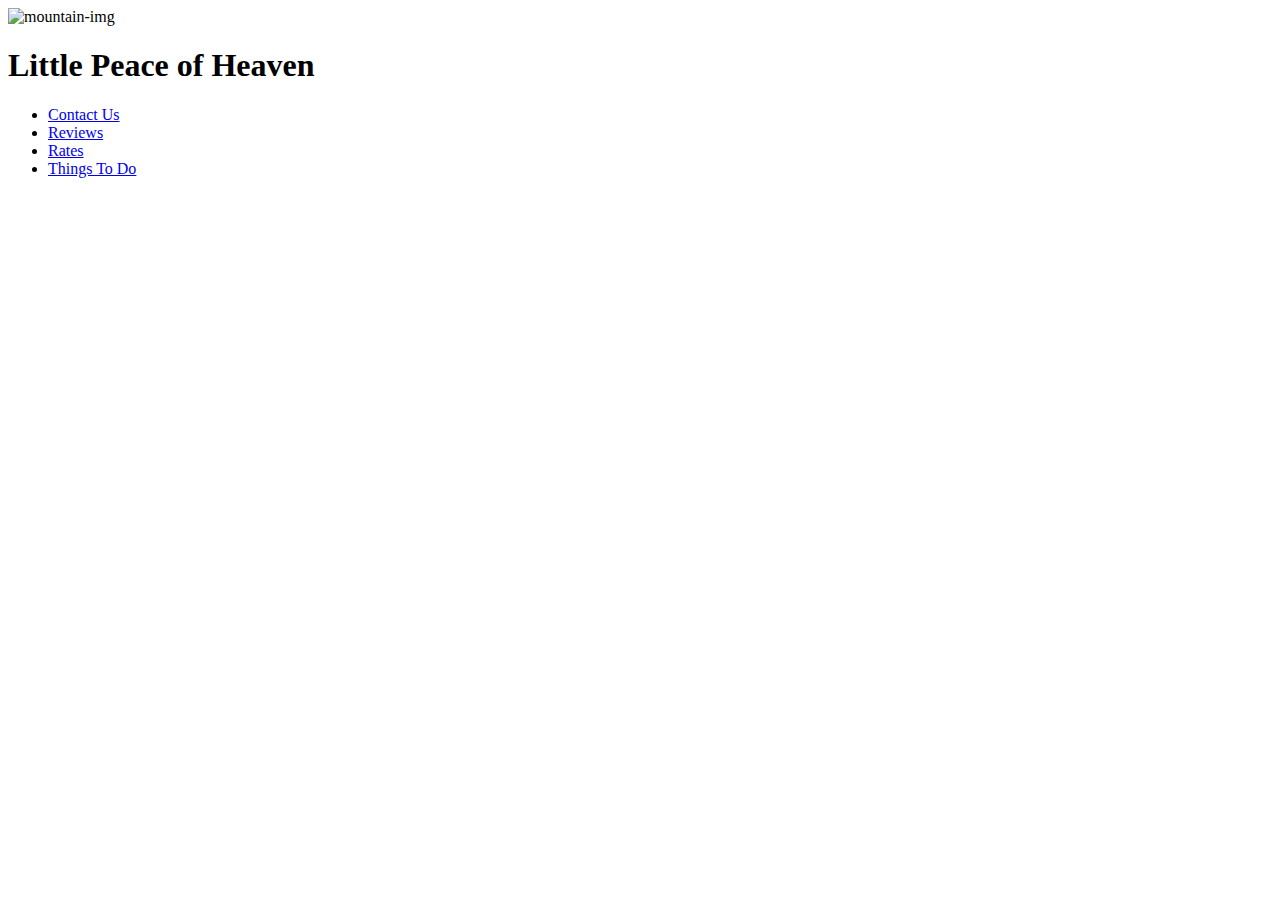
==== index.html @ fb033e4d "created index.html whitch is the homepage" ====
<!DOCTYPE html>
<html lang="en">
<head>
    <meta charset="UTF-8">
    <meta name="viewport" content="width=device-width, initial-scale=1.0">
    <link href="https://cdn.jsdelivr.net/npm/bootstrap@5.3.1/dist/css/bootstrap.min.css" rel="stylesheet"
        integrity="sha384-4bw+/aepP/YC94hEpVNVgiZdgIC5+VKNBQNGCHeKRQN+PtmoHDEXuppvnDJzQIu9" crossorigin="anonymous">
    <link rel="stylesheet" href="css/style.css">
    <title>Home Page</title>
</head>
<body>
    <div class="container">
        <div class="row">
            <main class="main col-lg-6 col-md-6 col-sm-12 col-xs-12">
                <section class="top col-lg-6 col-md-6 col-sm-12 col-xs-12">
                    <img class="img img-responsive" src="img/background-image.jpg" alt="mountain-img">
                    <h1>Little Peace of Heaven</h1>
                    <div class="menu">
                        <nav class="nav navbar">
                            <ul class="menu nav">
                                <li><a class="nav-link" href="contact.html">Contact Us</a></li>
                                <li><a class="nav-link " href="reviews.html" >Reviews </a></li>
                                <li><a class="nav-link" href="rates.html">Rates</a></li>
                                <li><a class="nav-link" href="Things_to_do.html">Things To Do</a></li>

                            </ul>
                        </nav>
                    </div>


                </section>
               

            </main>

           
        </div>

    </div>

    
</body>
</html>
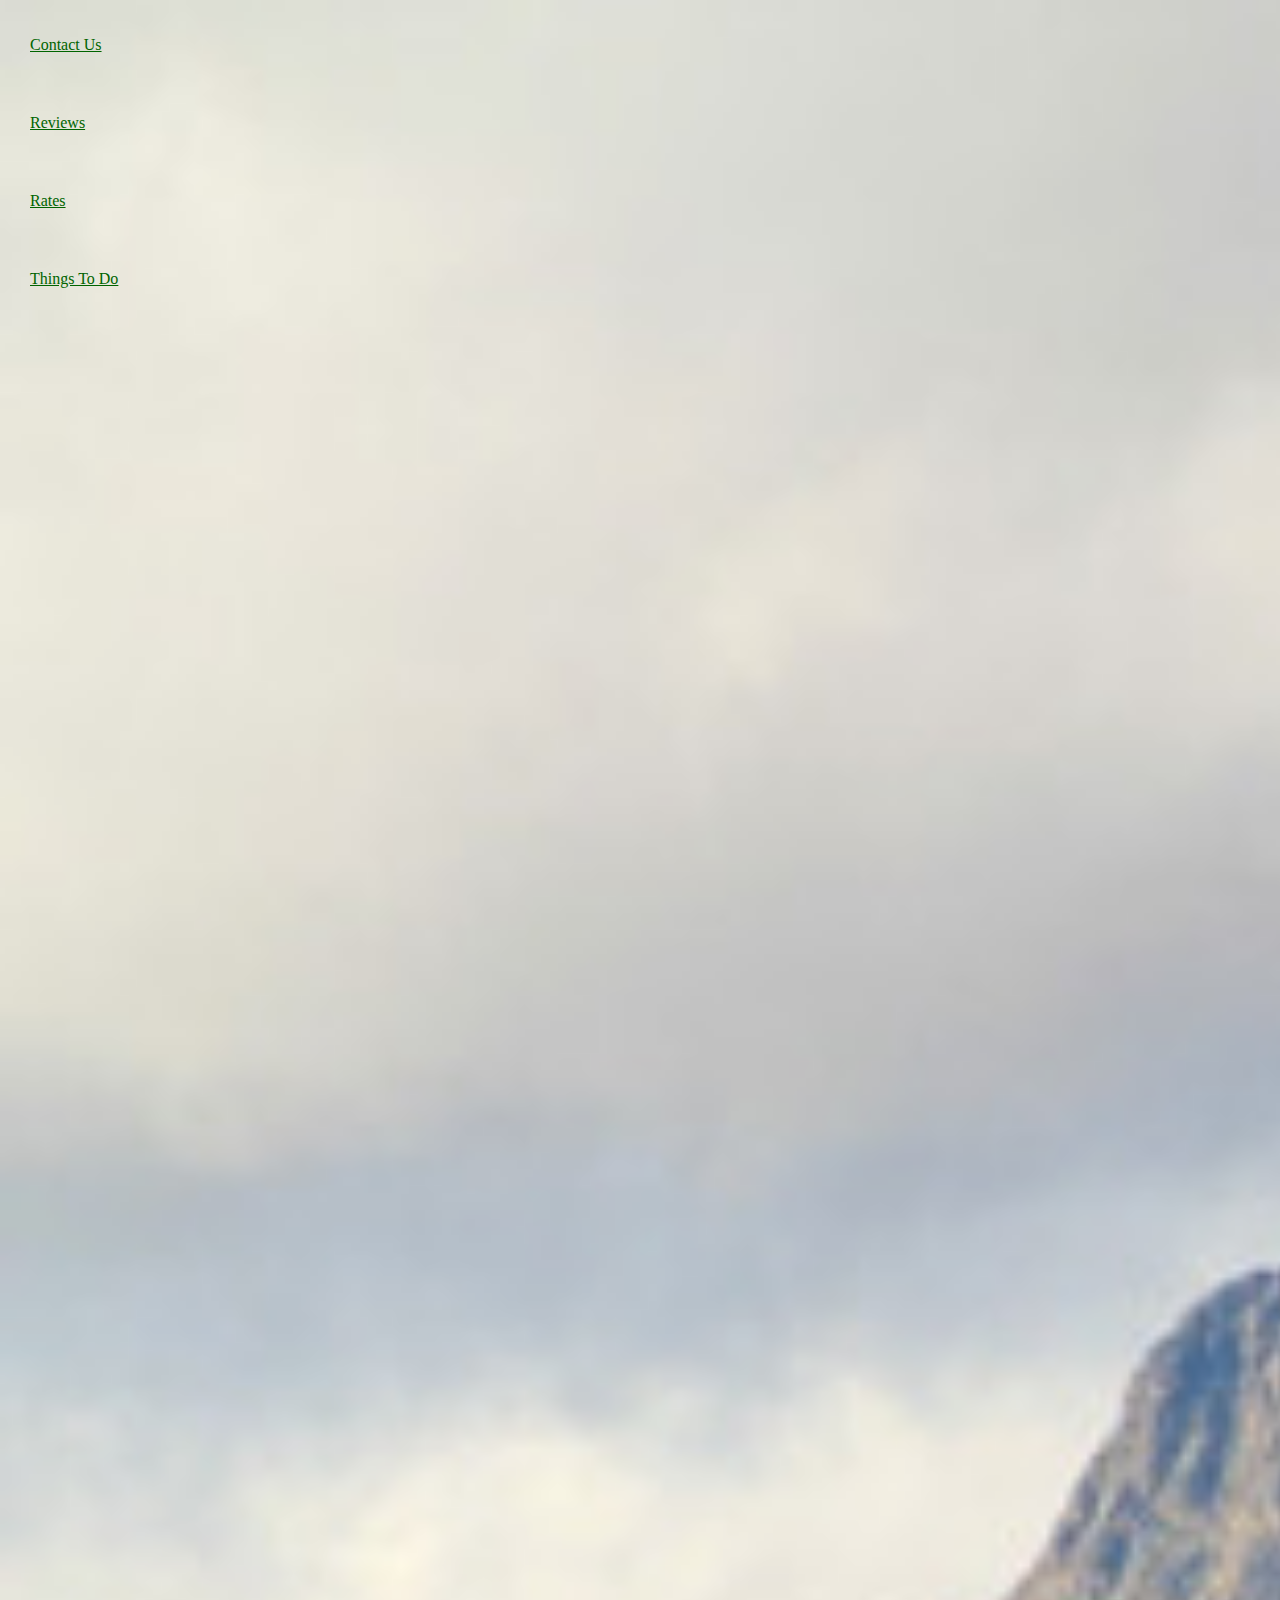
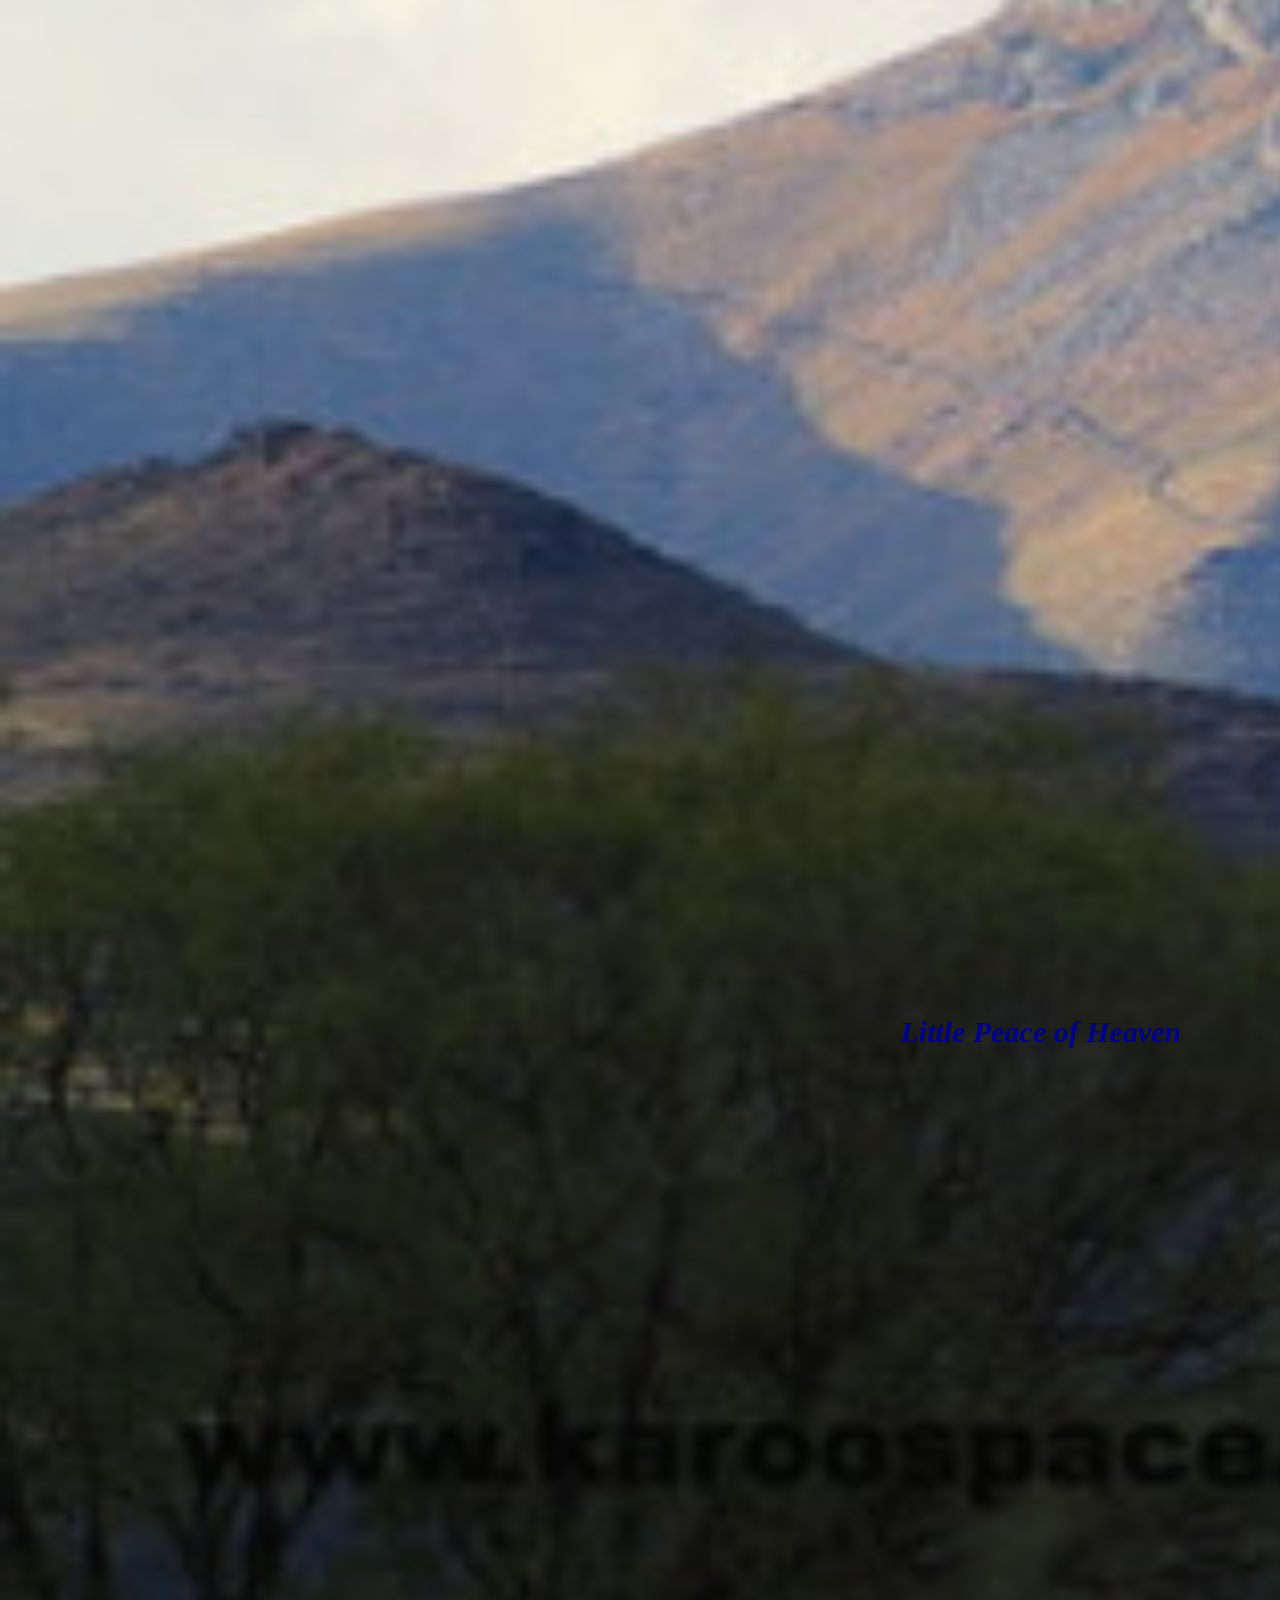
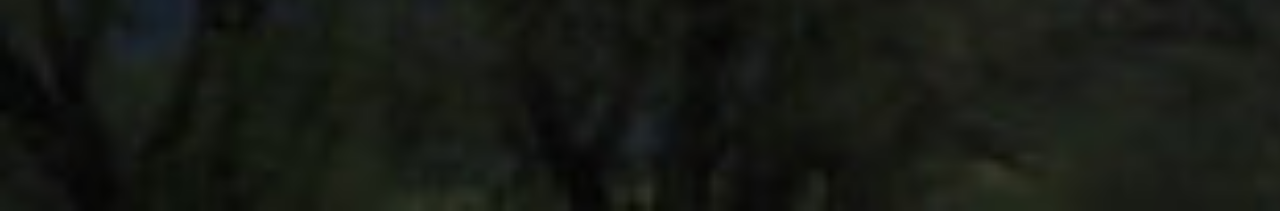
==== commit 0c1b32c2: "Add files via upload" ====
--- a/index.html
+++ b/index.html
@@ -1,43 +1,43 @@
-<!DOCTYPE html>
-<html lang="en">
-<head>
-    <meta charset="UTF-8">
-    <meta name="viewport" content="width=device-width, initial-scale=1.0">
-    <link href="https://cdn.jsdelivr.net/npm/bootstrap@5.3.1/dist/css/bootstrap.min.css" rel="stylesheet"
-        integrity="sha384-4bw+/aepP/YC94hEpVNVgiZdgIC5+VKNBQNGCHeKRQN+PtmoHDEXuppvnDJzQIu9" crossorigin="anonymous">
-    <link rel="stylesheet" href="css/style.css">
-    <title>Home Page</title>
-</head>
-<body>
-    <div class="container">
-        <div class="row">
-            <main class="main col-lg-6 col-md-6 col-sm-12 col-xs-12">
-                <section class="top col-lg-6 col-md-6 col-sm-12 col-xs-12">
-                    <img class="img img-responsive" src="img/background-image.jpg" alt="mountain-img">
-                    <h1>Little Peace of Heaven</h1>
-                    <div class="menu">
-                        <nav class="nav navbar">
-                            <ul class="menu nav">
-                                <li><a class="nav-link" href="contact.html">Contact Us</a></li>
-                                <li><a class="nav-link " href="reviews.html" >Reviews </a></li>
-                                <li><a class="nav-link" href="rates.html">Rates</a></li>
-                                <li><a class="nav-link" href="Things_to_do.html">Things To Do</a></li>
-
-                            </ul>
-                        </nav>
-                    </div>
-
-
-                </section>
-               
-
-            </main>
-
-           
-        </div>
-
-    </div>
-
-    
-</body>
+<!DOCTYPE html>
+<html lang="en">
+<head>
+    <meta charset="UTF-8">
+    <meta name="viewport" content="width=device-width, initial-scale=1.0">
+    <link href="https://cdn.jsdelivr.net/npm/bootstrap@5.3.1/dist/css/bootstrap.min.css" rel="stylesheet"
+        integrity="sha384-4bw+/aepP/YC94hEpVNVgiZdgIC5+VKNBQNGCHeKRQN+PtmoHDEXuppvnDJzQIu9" crossorigin="anonymous">
+    <link rel="stylesheet" href="css/style.css">
+    <title>Home Page</title>
+</head>
+<body>
+    <div class="container">
+        <div class="row">
+            <main class="main col-lg-6 col-md-6 col-sm-12 col-xs-12">
+                <section class="top col-lg-6 col-md-6 col-sm-12 col-xs-12">
+                    <img class="img img-responsive" src="img/background-image.jpg" alt="mountain-img">
+                    <h1>Little Peace of Heaven</h1>
+                    <div class="menu">
+                        <nav class="nav navbar">
+                            <ul class="menu nav">
+                                <li><a class="nav-link" href="contact.html">Contact Us</a></li>
+                                <li><a class="nav-link " href="reviews.html" >Reviews </a></li>
+                                <li><a class="nav-link" href="rates.html">Rates</a></li>
+                                <li><a class="nav-link" href="Things_to_do.html">Things To Do</a></li>
+
+                            </ul>
+                        </nav>
+                    </div>
+
+
+                </section>
+               
+
+            </main>
+
+           
+        </div>
+
+    </div>
+
+    
+</body>
 </html>--- a/css/style.css
+++ b/css/style.css
@@ -0,0 +1,47 @@
+* {
+    margin : 0 ;
+    padding: 0;
+    box-sizing: border-box;
+}
+img {
+    display: inline-block;
+    position: relative;
+    z-index: -1000;
+    width: 400%;
+}
+h1 {
+    font-family: cursive;
+    font-weight: bold;
+    font-style: italic;
+    font-size: 30px;
+    top: 0;
+    margin-top: -800px;
+    margin-left: 900px;
+    width: 300%;
+    color: darkblue;
+    
+}
+.menu {
+    display: inline-block;
+    position: absolute;
+    top:  3px;
+    width: 300px;
+
+    
+}
+.nav-link {
+    display: inline-block;
+    position: relative;
+    margin: 10px 0 auto;
+    color: rgb(0, 100, 0);
+    white-space: nowrap;
+    width: 100%;
+    cursor: pointer;
+    white-space: nowrap;
+    margin: 30px;
+
+    
+
+}
+
+
